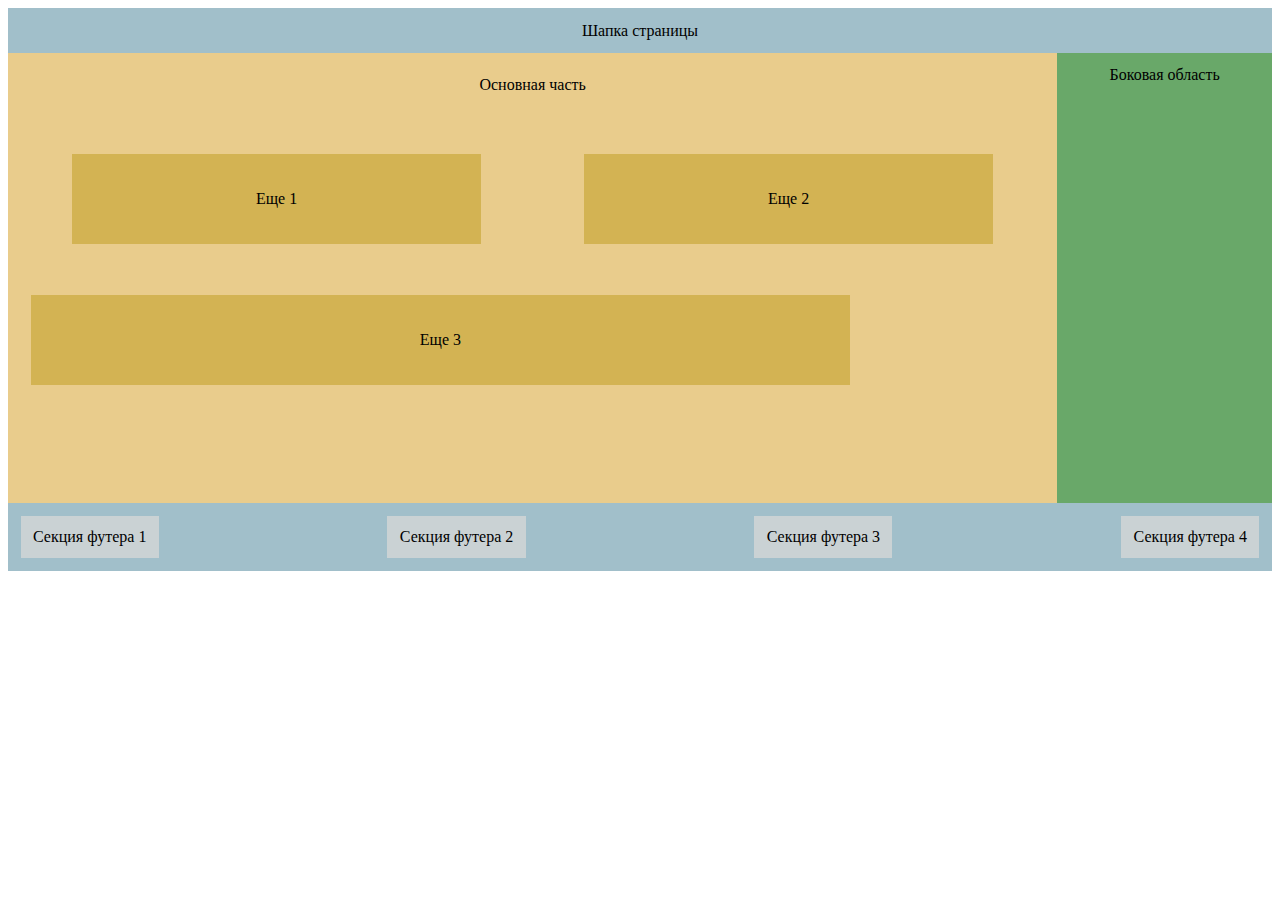
==== Week_6/Task2/index.html @ 28494a7e "11.06.23" ====
<!DOCTYPE html>
<html lang="en">
<head>
    <meta charset="UTF-8">
    <meta http-equiv="X-UA-Compatible" content="IE=edge">
    <meta name="viewport" content="width=device-width, initial-scale=1.0">
    <link rel="stylesheet" href="./style/index.css" />
    <title>Task_2</title>
</head>
<body>
    <header class="header">Шапка страницы</header>
    <main class="main">
        <div class="bl">
            <div class="title">Основная часть</div>
            <div class="bl_pa">
            <div class="bl_parts">Еще 1</div>
            <div class="bl_parts">Еще 2</div>
            </div>
            <div class="bl_parts bro">Еще 3</div>
        </div>
        <aside class="side_bl">Боковая область</aside>
    </main>
    <footer class="footer">
        <div class="footer1">Секция футера 1</div>
        <div class="footer1">Секция футера 2</div>
        <div class="footer1">Секция футера 3</div>
        <div class="footer1">Секция футера 4</div>
    </footer>
</body>
</html>
---- Week_6/Task2/style/index.css ----
.header{
    background-color: rgb(161, 191, 202);
    display: flex;
    justify-content: center;
    align-items: center;
    flex: 0 0 content;
    height: 5vh;
}

.main{
    background-color: rgb(233, 204, 140);
    display: flex;
    flex: 1 1 content;
    justify-content: space-around;
    align-content: center;
    height: 50vh;
}

.bl{
    justify-content: center;
    width: 100%;
    margin: 1%;
}

.title{
    padding: 1%;
    text-align: center;
    margin-bottom: 1%;
}

.bl_pa{
    display: flex;
    margin: auto;
    height: 40%;
    width: 80vw;
}

.bl_parts{
    display: flex;
    align-items: center;
    justify-content: center;
    height: 10vh;
    width: 70%;
    margin: auto 5% auto 5%;
    background-color: rgb(211, 179, 83);
}

.bro{
    margin: 1%;
    width: 80%;
}

.side_bl{
    display: flex;
    flex-shrink: 1;
    width: 50%;
    padding: 1%;
    justify-content: center;
    text-align: center;
    background-color: rgb(105, 168, 105);
}

.footer{
    background-color: rgb(161, 191, 202);
    display: flex;
    justify-content: space-between;
    flex: 0 0 content;
    height: 20%;
    padding: 1%;
}

.footer1{
    display: flex;
    align-items: center;
    justify-content: center;
    background-color: rgb(202, 210, 212);
    padding: 1%;
}
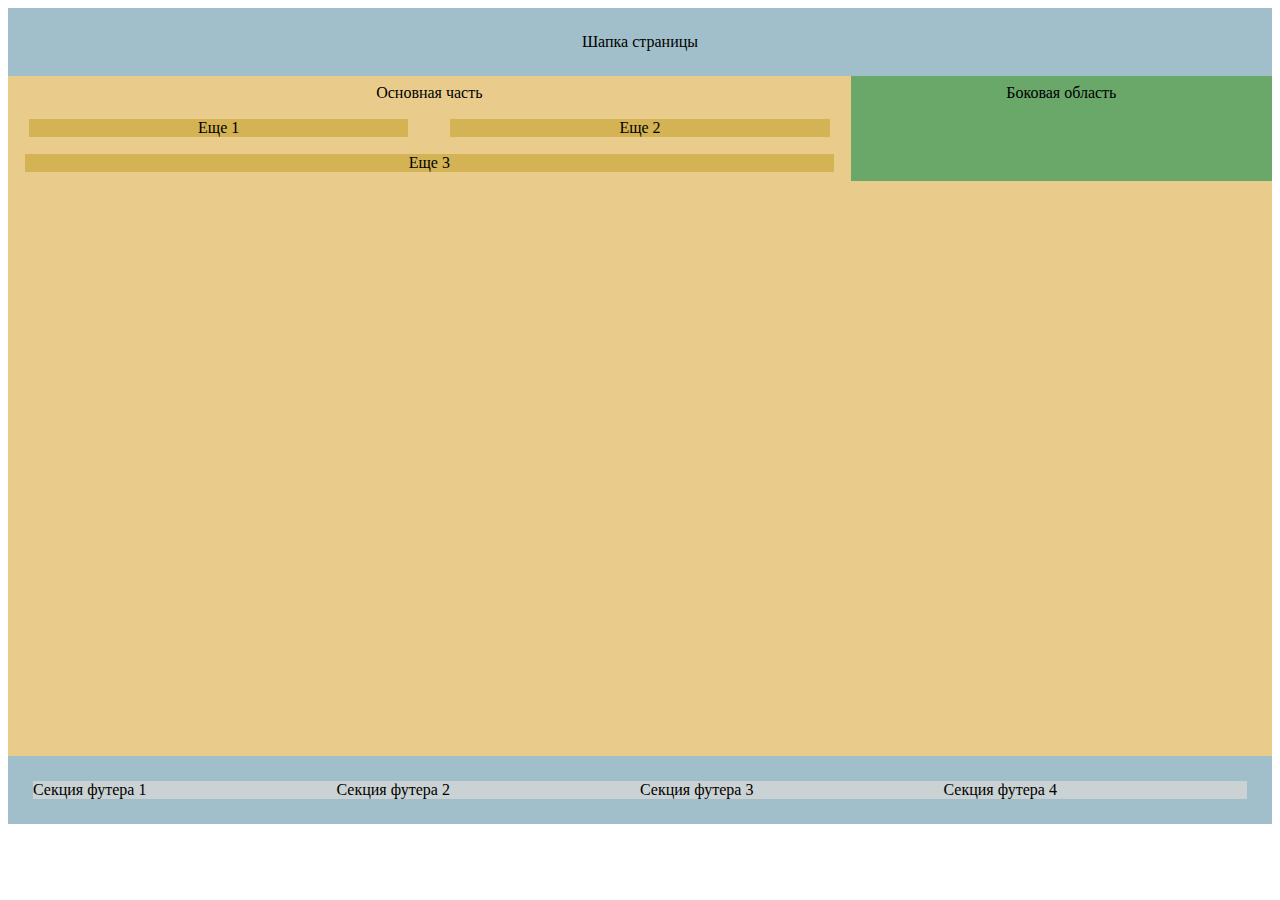
==== commit 796f111f: "first" ====
--- a/Week_6/Task2/index.html
+++ b/Week_6/Task2/index.html
@@ -4,7 +4,7 @@
     <meta charset="UTF-8">
     <meta http-equiv="X-UA-Compatible" content="IE=edge">
     <meta name="viewport" content="width=device-width, initial-scale=1.0">
-    <link rel="stylesheet" href="./style/index.css" />
+    <link rel="stylesheet" href="./styles/style.css" />
     <title>Task_2</title>
 </head>
 <body>
@@ -12,19 +12,19 @@
     <main class="main">
         <div class="bl">
             <div class="title">Основная часть</div>
-            <div class="bl_pa">
-            <div class="bl_parts">Еще 1</div>
-            <div class="bl_parts">Еще 2</div>
-            </div>
-            <div class="bl_parts bro">Еще 3</div>
+            <div class="bl_parts1">Еще 1</div>
+            <div class="bl_parts2">Еще 2</div>
+            <div class="bl_parts3">Еще 3</div>
+        <aside class="side_bl">Боковая область</aside>
         </div>
-        <aside class="side_bl">Боковая область</aside>
     </main>
     <footer class="footer">
+        <div class="foot">
         <div class="footer1">Секция футера 1</div>
-        <div class="footer1">Секция футера 2</div>
-        <div class="footer1">Секция футера 3</div>
-        <div class="footer1">Секция футера 4</div>
+        <div class="footer2">Секция футера 2</div>
+        <div class="footer3">Секция футера 3</div>
+        <div class="footer4">Секция футера 4</div>
+        </div>
     </footer>
 </body>
 </html>--- a/Week_6/Task2/styles/style.css
+++ b/Week_6/Task2/styles/style.css
@@ -0,0 +1,91 @@
+body{
+    display: grid;
+    grid-template-columns: 1fr;
+    grid-template-rows: 1fr 10fr 1fr;
+}
+
+.header{
+    grid-row: 1/2;
+    text-align: center;
+    align-content: center;
+    background-color: rgb(161, 191, 202);
+}
+
+.main{
+    grid-row: 2/3;
+    text-align: center;
+    background-color: rgb(233, 204, 140);
+}
+
+.bl{
+    display: grid;
+    grid-template-columns: repeat(3, 1fr);
+    grid-template-rows: repeat(3, 1fr);
+}
+
+.title{
+    grid-column: 1/3;
+    grid-row: 1/2;
+    padding: 1%;
+    text-align: center;
+}
+
+.bl_parts1{
+    grid-column: 1/2;
+    grid-row: 2/3;
+    margin: auto 5% auto 5%;
+    background-color: rgb(211, 179, 83);
+}
+
+.bl_parts2{
+    grid-column: 2/3;
+    grid-row: 2/3;
+    margin: auto 5% auto 5%;
+    background-color: rgb(211, 179, 83);
+}
+
+.bl_parts3{
+    grid-column: 1/3;
+    grid-row: 3/4;
+    margin: auto 2% auto 2%;
+    background-color: rgb(211, 179, 83);
+}
+
+.side_bl{
+    grid-column: 3/4;
+    grid-row: 1/4;
+    padding: 2%;
+    background-color: rgb(105, 168, 105);
+}
+
+.footer{
+    grid-row: 3/4;
+    padding: 1%;
+    background-color: rgb(161, 191, 202);
+}
+
+.foot{
+    display: grid;
+    grid-template-columns: repeat(4, 1fr);
+    margin: 1% 1% 1% 1%;
+}
+
+.footer1{
+    grid-area: 1 / 1 / 1 / 1;
+    background-color: rgb(202, 210, 212);
+}
+
+.footer2{
+    grid-area: 1 / 2 / 1 / 2;
+    background-color: rgb(202, 210, 212);
+}
+
+.footer3{
+    grid-area: 1 / 3 / 1 / 3;
+    background-color: rgb(202, 210, 212);
+}
+
+.footer4{
+    grid-area: 1 / 4 / 1 / 4;
+    background-color: rgb(202, 210, 212);
+}